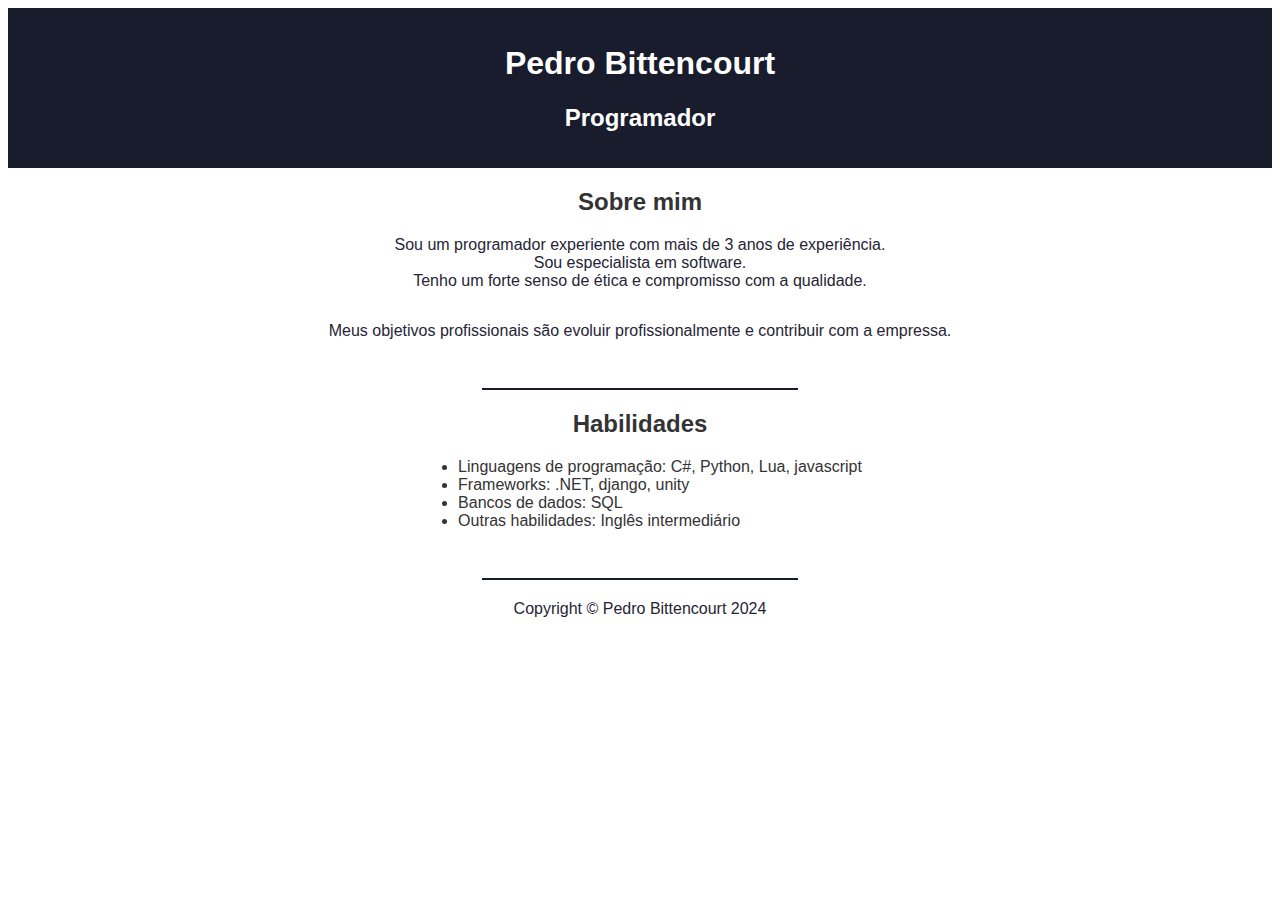
==== index.html @ ffddd6a9 "Teste" ====
<!DOCTYPE html>
<html lang="pt-br">
<head>
  <meta charset="UTF-8">
  <meta name="viewport" content="width=device-width, initial-scale=1.0">
  <title>Pedro Bittencourt</title>
  <link rel="stylesheet" href="index.css">
  <style>
    body {
        background-image: url('backgroundHomeImage.jpg');
        background-size: cover;
        background-position: center;
        background-repeat: no-repeat;
    }
</style>
</head>
<body>
  <header>
    <h1>Pedro Bittencourt</h1>
    <h2>Programador</h2>
  </header>
  <main>
    <section id="about">
      <h2>Sobre mim</h2>
      <p>
        Sou um programador experiente com mais de 3 anos de experiência.<br> Sou especialista em software.<br> Tenho um forte senso de ética e compromisso com a qualidade.
      </p>
      <p>
        Meus objetivos profissionais são evoluir profissionalmente e contribuir com a empressa.
      </p>
    </section>
    <div class="separator"> </div>
    <section id="skills">
      <h2>Habilidades</h2>
      <ul>
        <li>Linguagens de programação: C#, Python, Lua, javascript</li>
        <li>Frameworks: .NET, django, unity</li>
        <li>Bancos de dados: SQL</li>
        <li>Outras habilidades: Inglês intermediário</li>
      </ul>
    </section>
  </main>
  <div class="separator"> </div>
  <footer>
    <p>Copyright &copy; Pedro Bittencourt 2024</p>
  </footer>
</body>
</html>
---- index.css ----
body {
    font-family: sans-serif;
    background-color: #fff;
    color: #333;
  }
  
  header {
    background-color: #181c2c;
    color: #fff;
    padding-top: 1em;
    padding-bottom: 1em;
  }
  
  .separator {
    margin-left: auto;
    margin-right: auto;
    width: 25%;
    background-color: #181c2c;
    border-bottom: 2px solid #181c2c;
    margin-bottom: 20px; 
  }

  h1 {
    font-size: 2em;
    text-align: center;
    margin-left: auto;
    margin-right: auto;
    width: fit-content;
  }
  
  h2 {
    font-size: 1.5em;
    text-align: center;
    margin-left: auto;
    margin-right: auto;
    width: fit-content;
  }
  
  p {
    color: #262535;
    text-align: center;
    margin-bottom: 2em;
    margin-left: auto;
    margin-right: auto;
    width: fit-content;
  }
  
  section {
    margin-bottom: 3em;
    margin-left: auto;
    margin-right: auto;
    width: fit-content;
  }
  
  a {
    color: #000;
    text-decoration: none;
  }
  
  a:hover {
    text-decoration: underline;
  }
  
  img {
    max-width: 100%;
  }
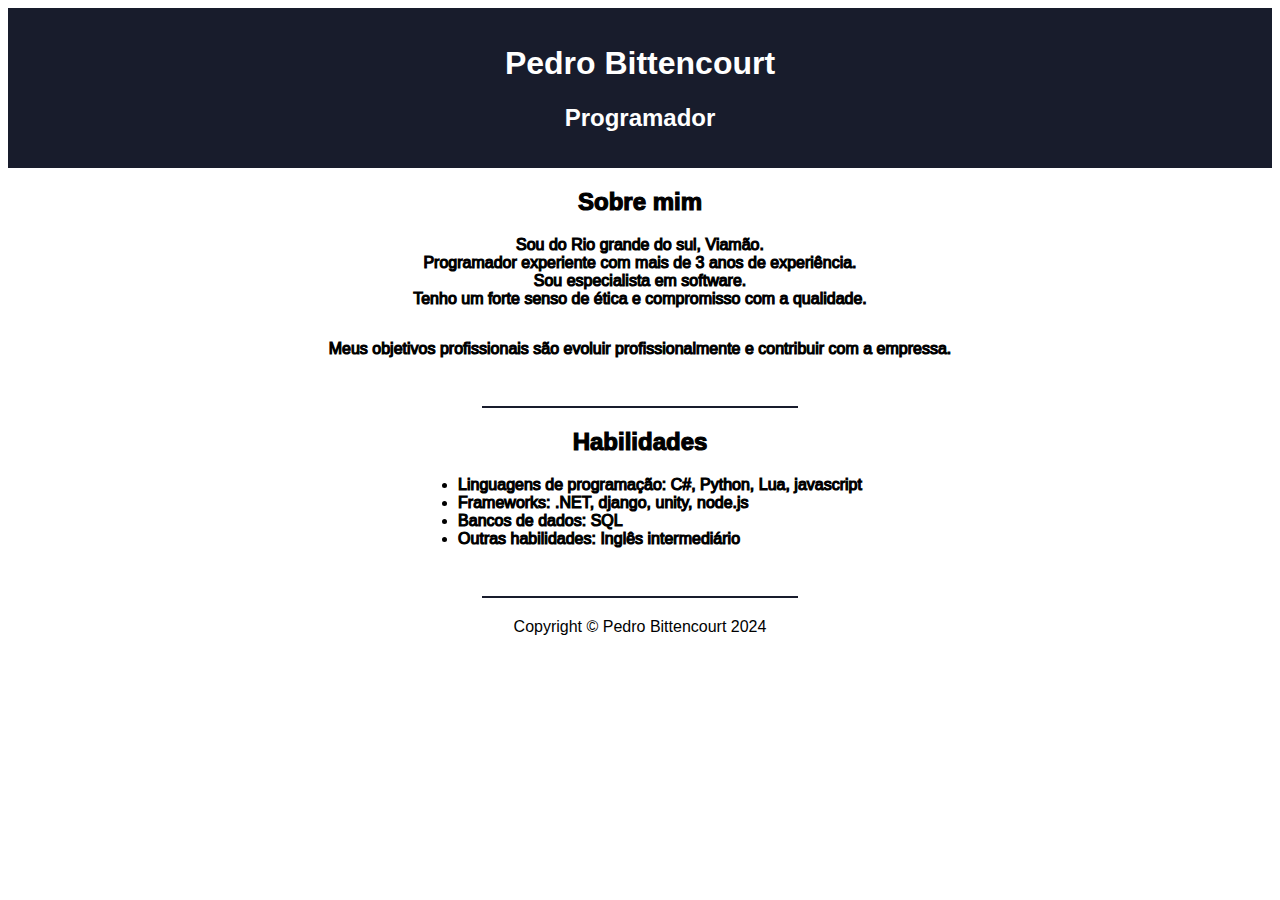
==== commit f23fd215: "V1" ====
--- a/index.html
+++ b/index.html
@@ -8,13 +8,14 @@
   <style>
     body {
         background-image: url('backgroundHomeImage.jpg');
-        background-size: cover;
+        background-size: auto;
         background-position: center;
         background-repeat: no-repeat;
+        background-attachment: fixed;
     }
 </style>
 </head>
-<body>
+<body style="background-position: -50em;">
   <header>
     <h1>Pedro Bittencourt</h1>
     <h2>Programador</h2>
@@ -23,7 +24,7 @@
     <section id="about">
       <h2>Sobre mim</h2>
       <p>
-        Sou um programador experiente com mais de 3 anos de experiência.<br> Sou especialista em software.<br> Tenho um forte senso de ética e compromisso com a qualidade.
+        Sou do Rio grande do sul, Viamão.<br> Programador experiente com mais de 3 anos de experiência.<br> Sou especialista em software.<br> Tenho um forte senso de ética e compromisso com a qualidade.
       </p>
       <p>
         Meus objetivos profissionais são evoluir profissionalmente e contribuir com a empressa.
@@ -34,7 +35,7 @@
       <h2>Habilidades</h2>
       <ul>
         <li>Linguagens de programação: C#, Python, Lua, javascript</li>
-        <li>Frameworks: .NET, django, unity</li>
+        <li>Frameworks: .NET, django, unity, node.js</li>
         <li>Bancos de dados: SQL</li>
         <li>Outras habilidades: Inglês intermediário</li>
       </ul>
--- a/index.css
+++ b/index.css
@@ -1,67 +1,69 @@
 body {
-    font-family: sans-serif;
-    background-color: #fff;
-    color: #333;
-  }
-  
-  header {
-    background-color: #181c2c;
-    color: #fff;
-    padding-top: 1em;
-    padding-bottom: 1em;
-  }
-  
-  .separator {
-    margin-left: auto;
-    margin-right: auto;
-    width: 25%;
-    background-color: #181c2c;
-    border-bottom: 2px solid #181c2c;
-    margin-bottom: 20px; 
-  }
+  font-family: sans-serif;
+  background-color: #fff;
+  color: #333;
+}
 
-  h1 {
-    font-size: 2em;
-    text-align: center;
-    margin-left: auto;
-    margin-right: auto;
-    width: fit-content;
-  }
-  
-  h2 {
-    font-size: 1.5em;
-    text-align: center;
-    margin-left: auto;
-    margin-right: auto;
-    width: fit-content;
-  }
-  
-  p {
-    color: #262535;
-    text-align: center;
-    margin-bottom: 2em;
-    margin-left: auto;
-    margin-right: auto;
-    width: fit-content;
-  }
-  
-  section {
-    margin-bottom: 3em;
-    margin-left: auto;
-    margin-right: auto;
-    width: fit-content;
-  }
-  
-  a {
-    color: #000;
-    text-decoration: none;
-  }
-  
-  a:hover {
-    text-decoration: underline;
-  }
-  
-  img {
-    max-width: 100%;
-  }
-  +header {
+  background-color: #181c2c;
+  color: #fff;
+  padding-top: 1em;
+  padding-bottom: 1em;
+}
+
+.separator {
+  margin-left: auto;
+  margin-right: auto;
+  width: 25%;
+  background-color: #181c2c;
+  border-bottom: 2px solid #181c2c;
+  margin-bottom: 20px; 
+}
+
+h1 {
+  font-size: 2em;
+  text-align: center;
+  margin-left: auto;
+  margin-right: auto;
+  width: fit-content;
+}
+
+h2 {
+  font-size: 1.5em;
+  text-align: center;
+  margin-left: auto;
+  margin-right: auto;
+  width: fit-content;
+}
+
+p {
+  color: #000;
+  text-align: center;
+  margin-bottom: 2em;
+  margin-left: auto;
+  margin-right: auto;
+  width: fit-content;
+}
+
+section {
+  -webkit-text-stroke: 1.2px black;
+  color: #000;
+  margin-bottom: 3em;
+  margin-left: auto;
+  margin-right: auto;
+  width: fit-content;
+}
+
+a {
+  color: #000;
+  -webkit-text-stroke: 1px black;
+  text-decoration: none;
+}
+
+a:hover {
+  text-decoration: underline;
+}
+
+img {
+  max-width: 100%;
+}
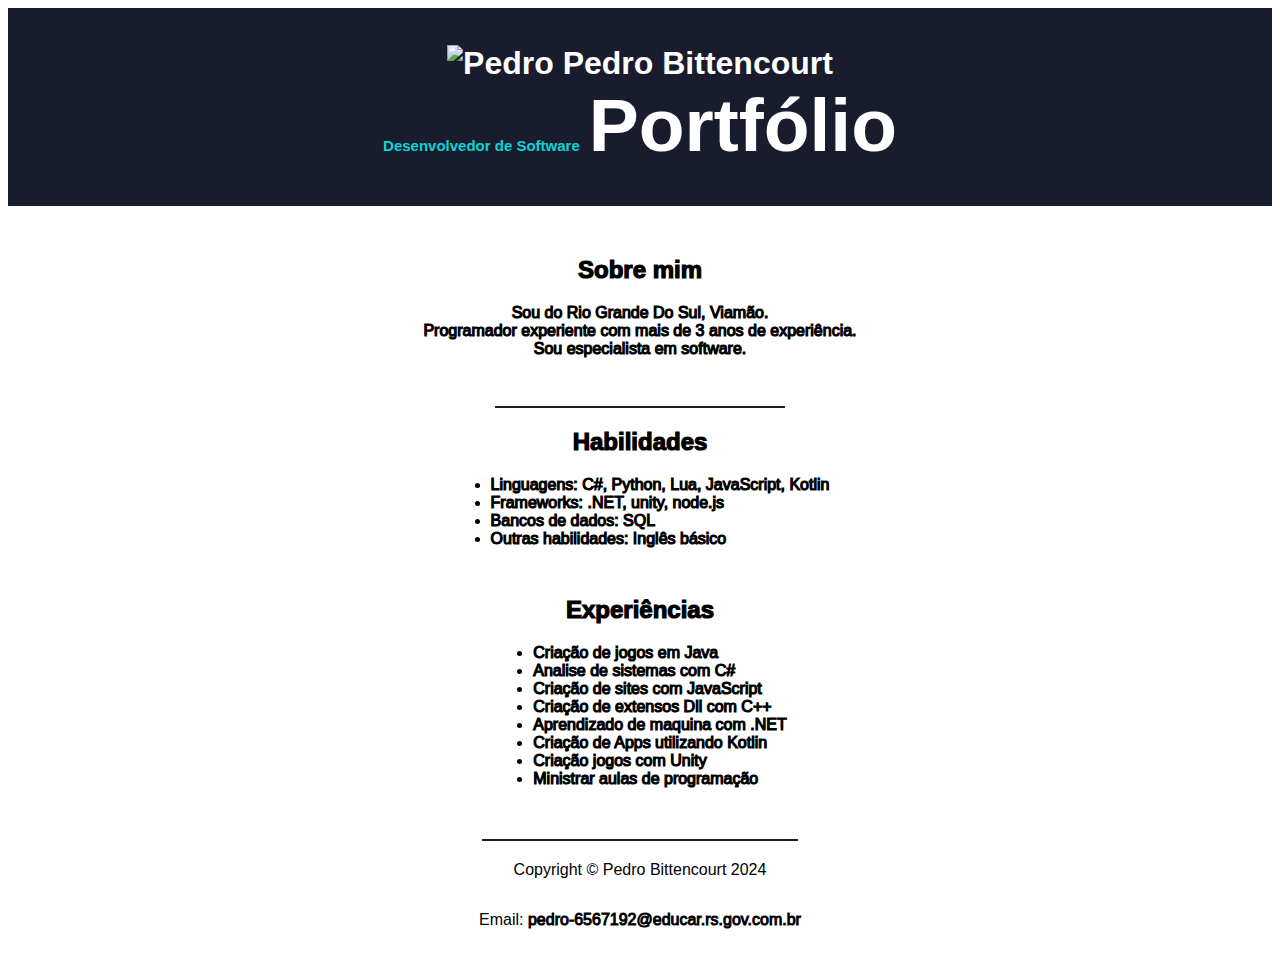
==== commit 300602b1: "Update index.html" ====
--- a/index.html
+++ b/index.html
@@ -5,45 +5,56 @@
   <meta name="viewport" content="width=device-width, initial-scale=1.0">
   <title>Pedro Bittencourt</title>
   <link rel="stylesheet" href="index.css">
-  <style>
-    body {
-        background-image: url('backgroundHomeImage.jpg');
-        background-size: auto;
-        background-position: center;
-        background-repeat: no-repeat;
-        background-attachment: fixed;
-    }
-</style>
 </head>
 <body style="background-position: -50em;">
   <header>
-    <h1>Pedro Bittencourt</h1>
-    <h2>Programador</h2>
+    <h1 class="barheader">
+      <img class="mySelfImage" src="mySelf.png" alt="Pedro" width="150" height="160"> 
+      <span class="centered-text">Pedro Bittencourt<br>
+        <span style="font-size: 15px; color: rgb(6, 214, 214);">Desenvolvedor de Software</span>
+      </span>
+      <span class="centered-text" style="transform: translate(-20%,-50%); color: white; font-size: 75px;">
+        Portfólio
+      </span>
+    </h1>
   </header>
-  <main>
+  <main style="margin: 4%;">
     <section id="about">
       <h2>Sobre mim</h2>
       <p>
-        Sou do Rio grande do sul, Viamão.<br> Programador experiente com mais de 3 anos de experiência.<br> Sou especialista em software.<br> Tenho um forte senso de ética e compromisso com a qualidade.
-      </p>
-      <p>
-        Meus objetivos profissionais são evoluir profissionalmente e contribuir com a empressa.
+        Sou do Rio Grande Do Sul, Viamão.<br>
+        Programador experiente com mais de 3 anos de experiência.<br>
+        Sou especialista em software.<br>
       </p>
     </section>
-    <div class="separator"> </div>
+    <div class="separator"></div>
     <section id="skills">
       <h2>Habilidades</h2>
       <ul>
-        <li>Linguagens de programação: C#, Python, Lua, javascript</li>
-        <li>Frameworks: .NET, django, unity, node.js</li>
+        <li>Linguagens: C#, Python, Lua, JavaScript, Kotlin</li>
+        <li>Frameworks: .NET, unity, node.js</li>
         <li>Bancos de dados: SQL</li>
-        <li>Outras habilidades: Inglês intermediário</li>
+        <li>Outras habilidades: Inglês básico</li>
+      </ul>
+    </section>
+    <section>
+      <h2>Experiências</h2>
+      <ul>
+        <li>Criação de jogos em Java</li>
+        <li>Analise de sistemas com C#</li>
+        <li>Criação de sites com JavaScript</li>
+        <li>Criação de extensos Dll com C++</li>
+        <li>Aprendizado de maquina com .NET</li>
+        <li>Criação de Apps utilizando Kotlin</li>
+        <li>Criação jogos com Unity</li>
+        <li>Ministrar aulas de programação</li>
       </ul>
     </section>
   </main>
   <div class="separator"> </div>
   <footer>
     <p>Copyright &copy; Pedro Bittencourt 2024</p>
+    <p>Email: <a href="mailto:pedro-6567192@educar.rs.gov.com.br" style="text-decoration: none; color: inherit;">pedro-6567192@educar.rs.gov.com.br</a></p>
   </footer>
 </body>
 </html>
